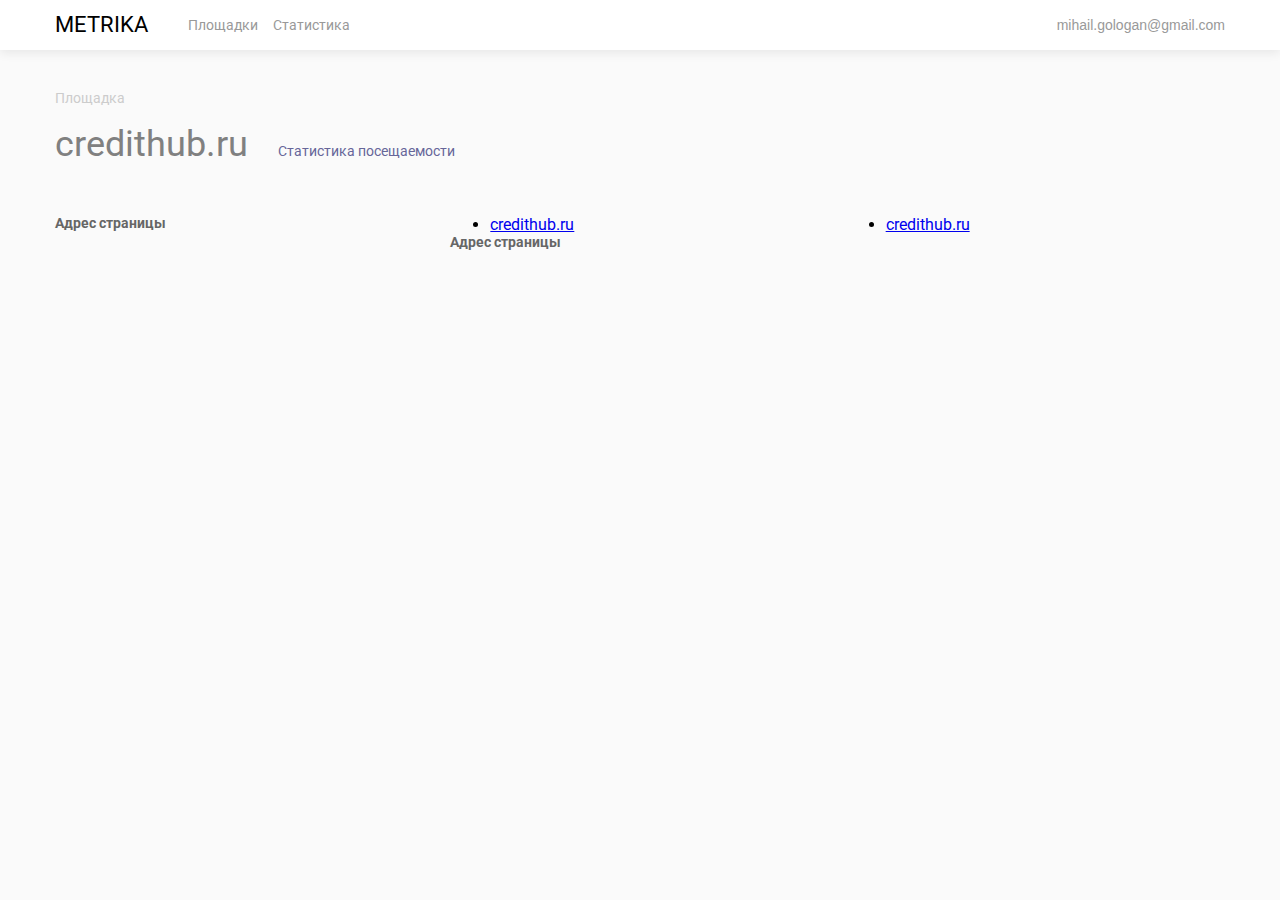
==== index.html @ 82b28d51 "Сделал шапку" ====
<!DOCTYPE html>
 <html>
    <head>
        <title>Metrika</title>
        <meta charset="utf-8">
        <meta http-equiv="X-UA-Compatible" content="IE=edge">
        <meta name="viewport" content="width=device-width, initial-scale=1.0">
        <link rel="stylesheet" type="text/css" href="style.css">
    </head>
  <body>
  	  <header>
  	 	  <div class="container">
  	 		  <div class="header">
  	 		 	<div class="logo header__logo">
  	 		 		<a href="#" class="logo__link">METRIKA</a>
  	 		 	</div>
  	 		 	<ul class="nav header__nav">
  	 		 		<li class="nav__item">
  	 		 			<a href="#" class="nav__link" alt="">Площадки</a>
  	 		 		</li>
  	 		 		<li class="nav__item">
  	 		 			<a href="#" class="nav__link" alt="">Статистика</a>
  	 		 		</li>
  	 		 	</ul>
  	 		 	<button type="button" class="btn header__btn header__btn_chevron">mihail.gologan@gmail.com</button>
  	 		 </div>
  	 	  </div>
  	  </header>
  	  <main>
  	  	<section class="cards-section">
          <div class="container">
  	  	    <div class="desc">
  	  	 	  <h1 class="desc__subtitle">Площадка</h1>
  	  	 	    <div class="aside desc__aside">
  	  	 	      <h2 class="aside__title">credithub.ru</h2>
  	  	 	      <a href="#" class="aside__link">Статистика посещаемости</a>
  	  	 	   </div>
  	  	 	 </div>
  	  	 	 <div class="columns-md-3">
  	  	 	 	<div class="card">
  	  	 	 	  <h1 class="card__title">Адрес страницы</h1>
  	  	 	 	  <ul class="list card__list">
  	  	 	 	  	 <li class="list__item">
  	  	 	 	  	 	<a href="#" class="list__link">credithub.ru</a>
  	  	 	 	  	 </li>
  	  	 	 	  </ul>	 
  	  	 	 	</div>
  	  	 	 	<div class="card">
  	  	 	 	  <h1 class="card__title">Адрес страницы</h1>
  	  	 	 	  <ul class="list card__list">
  	  	 	 	  	 <li class="list__item">
  	  	 	 	  	 	<a href="#" class="list__link">credithub.ru</a>
  	  	 	 	  	 </li>
  	  	 	 	  </ul>	 
  	  	 	 	</div>
  	  	 	 </div>
  	  	 </div>
  	  	</section>
  	  </main>
  </body>
  </html>
---- style.css ----
@import url('https://fonts.googleapis.com/css?family=Roboto');
@import url('https://fonts.googleapis.com/css?family=Roboto:300');
body {
	margin: 0;
	font-family: 'Roboto', sans-serif;
	background-color: #fafafa;
}

/*Блок Хэдер*/

header {
	box-shadow: 0px 3px 10px 0 rgba(0, 0, 0, 0.08);
    background-color: #ffffff;
}
.logo__link {
	margin: 0;
	font-size: 22px;
	text-decoration: none;
	color: black;
	display: block;
	width: 100%;
	height: 100%;
}
.container {
    max-width: 1170px;
    margin: 0 auto;
}
.header {
	display: flex;
	flex-direction: row;
	line-height: 50px;
}
.header__nav {
	flex-grow: 1;
	display: flex;
	margin: 0;
}
.nav__item {
	list-style: none;
	margin-right: 15px;
}
.nav__link {
	font-size: 14px;
	color: #999999;
	text-decoration: none;
	transition: 0.3s color;
	display: block;
	width: 100%;
	height: 100%;
}
.nav__link:hover {
	color: black;
}
.header__btn {
	font-size: 14px;
	color: #999999;
	background: transparent;
	border: none;
	cursor: pointer;
	padding: 0;
}

/*Конец блока Хэдэр*/


/*Блок Маин*/



/*Блок desc*/
.desc__subtitle {
	margin: 0;
	padding: 40px 0 17px 0;
	color: #cccccc;
	font-size: 14px;
	font-weight: normal;
}
.aside {
    display: flex;
    align-items: baseline;
    padding-bottom: 50px;
}
.aside__title {
	margin: 0 30px 0 0;
	color: #808080;
	font-size: 36px;
	font-family: 'Roboto', sans-serif;
	font-weight: normal;
}
.aside__link {
	font-size: 14px;
	color: #666699;
	text-decoration: none;
}

/*Конец блока desc*/



/*Карточка*/

.card__title {
	margin: 0;
	color: #666666;
	font-size: 14px;
}
.columns-md-3 {
	columns: 3;
}
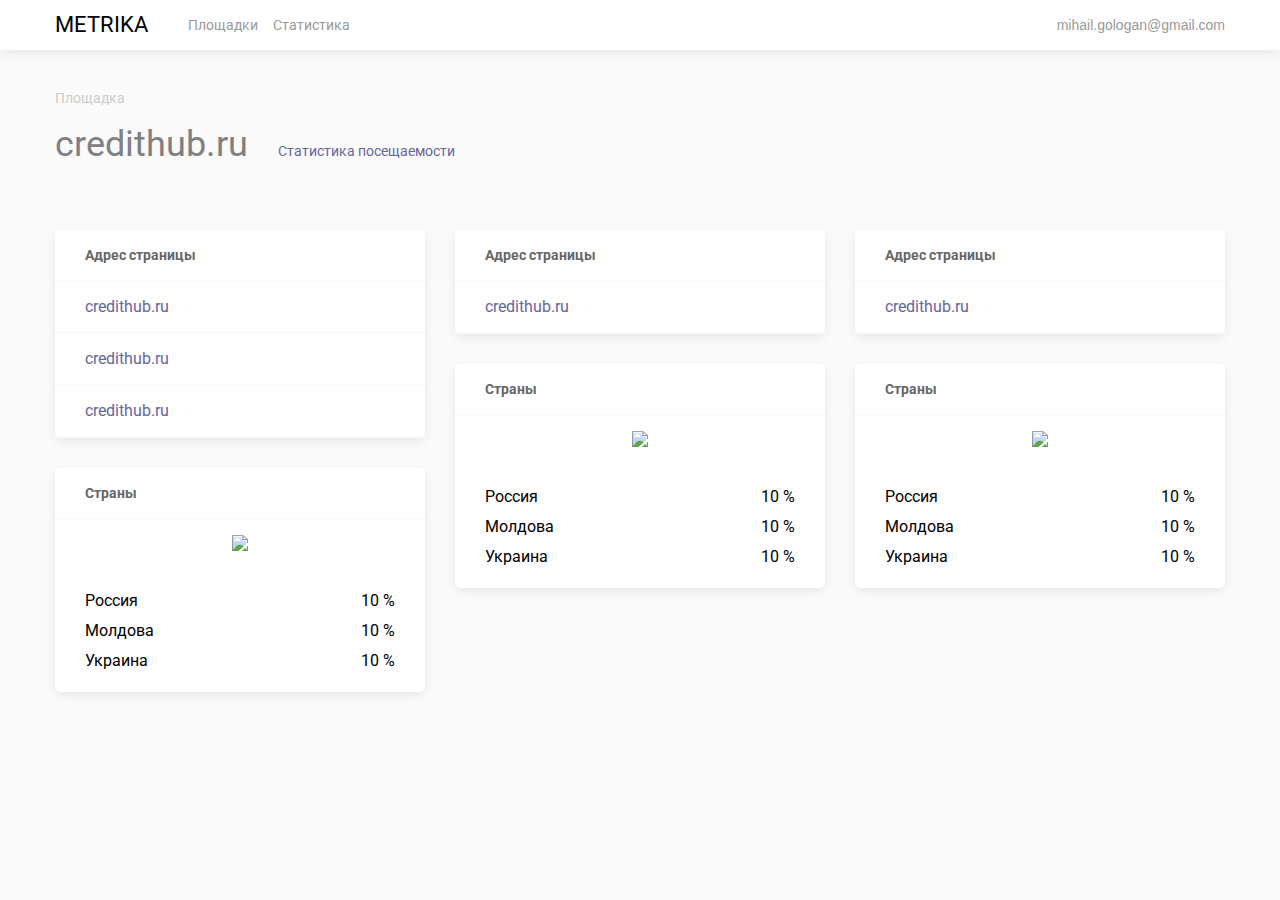
==== commit 894c306b: "Создал карточки для блока карточек" ====
--- a/index.html
+++ b/index.html
@@ -43,8 +43,32 @@
   	  	 	 	  	 <li class="list__item">
   	  	 	 	  	 	<a href="#" class="list__link">credithub.ru</a>
   	  	 	 	  	 </li>
+  	  	 	 	  	 <li class="list__item">
+  	  	 	 	  	 	<a href="#" class="list__link">credithub.ru</a>
+  	  	 	 	  	 </li>
+  	  	 	 	  	 <li class="list__item">
+  	  	 	 	  	 	<a href="#" class="list__link">credithub.ru</a>
+  	  	 	 	  	 </li>
   	  	 	 	  </ul>	 
   	  	 	 	</div>
+  	  	 	 	<div class="card">
+  	  	 	 	  <h1 class="card__title">Cтраны</h1>
+  	  	 	 	  <div class="card__diagram">
+  	  	 	 	     <img src="images/Capture.png">
+  	  	 	 	  </div>
+  	  	 	 	  	 <ul class="diagram card__list">
+  	  	 	 	  	 	 <li class="diagram__item">Россия
+                         <span class="diagram__number">10 %</span>
+  	  	 	 	  	 	 </li>
+  	  	 	 	  	 	 <li class="diagram__item">
+  	  	 	 	  	 	 Молдова
+                         <span class="diagram__number">10 %</span>
+  	  	 	 	  	 	 </li>
+  	  	 	 	  	 	 <li class="diagram__item">Украина
+                         <span class="diagram__number">10 %</span>
+  	  	 	 	  	 	 </li>
+  	  	 	 	  	 </ul>
+  	  	 	    </div>
   	  	 	 	<div class="card">
   	  	 	 	  <h1 class="card__title">Адрес страницы</h1>
   	  	 	 	  <ul class="list card__list">
@@ -53,6 +77,49 @@
   	  	 	 	  	 </li>
   	  	 	 	  </ul>	 
   	  	 	 	</div>
+  	  	 	 	<div class="card">
+  	  	 	 	  <h1 class="card__title">Cтраны</h1>
+  	  	 	 	  <div class="card__diagram">
+  	  	 	 	     <img src="images/Capture.png">
+  	  	 	 	  </div>
+  	  	 	 	  	 <ul class="diagram card__list">
+  	  	 	 	  	 	 <li class="diagram__item">Россия
+                         <span class="diagram__number">10 %</span>
+  	  	 	 	  	 	 </li>
+  	  	 	 	  	 	 <li class="diagram__item">
+  	  	 	 	  	 	 Молдова
+                         <span class="diagram__number">10 %</span>
+  	  	 	 	  	 	 </li>
+  	  	 	 	  	 	 <li class="diagram__item">Украина
+                         <span class="diagram__number">10 %</span>
+  	  	 	 	  	 	 </li>
+  	  	 	 	  	 </ul>
+  	  	 	    </div>
+  	  	 	 	<div class="card">
+  	  	 	 	  <h1 class="card__title">Адрес страницы</h1>
+  	  	 	 	  <ul class="list card__list">
+  	  	 	 	  	 <li class="list__item">
+  	  	 	 	  	 	<a href="#" class="list__link">credithub.ru</a>
+  	  	 	 	  	 </li>
+  	  	 	 	  </ul>	 
+  	  	 	 	</div>
+  	  	 	 	<div class="card">
+  	  	 	 	  <h1 class="card__title">Cтраны</h1>
+  	  	 	 	  <div class="card__diagram">
+  	  	 	 	     <img src="images/Capture.png">
+  	  	 	 	  </div>
+  	  	 	 	  	 <ul class="diagram card__list">
+  	  	 	 	  	 	 <li class="diagram__item">Россия
+                         <span class="diagram__number">10 %</span>
+  	  	 	 	  	 	 </li>
+  	  	 	 	  	 	 <li class="diagram__item">
+  	  	 	 	  	 	 Молдова
+                         <span class="diagram__number">10 %</span>
+  	  	 	 	  	 	 </li>
+  	  	 	 	  	 	 <li class="diagram__item">Украина
+                         <span class="diagram__number">10 %</span>
+  	  	 	 	  	 	 </li>
+  	  	 	 	  	 </ul>
   	  	 	 </div>
   	  	 </div>
   	  	</section>
--- a/style.css
+++ b/style.css
@@ -96,14 +96,54 @@
 /*Конец блока desc*/
 
 
+/*Блок .columns-md-3*/
+
+.columns-md-3 {
+	columns: 3;
+	column-gap: 30px;
+}
 
 /*Карточка*/
+.card {
+	background: white;
+	border-radius: 6px;
+	display: inline-block;
+	width: 100%;
+	margin: 15px 0;
+	box-shadow: 0px 3px 10px 0 rgba(0, 0, 0, 0.08);
 
+}
 .card__title {
 	margin: 0;
 	color: #666666;
 	font-size: 14px;
+	line-height: 50px;
+	border-bottom: 2px solid #fafafa;
+	padding: 0 30px;
 }
-.columns-md-3 {
-	columns: 3;
-}+.list {
+	margin: 0;
+	padding: 0;
+}
+.list__item {
+	list-style: none;
+	line-height: 50px;
+	padding: 0 30px;
+	border-bottom: 2px solid #fafafa;
+}
+.list__link {
+	color: #666699;
+	text-decoration: none;
+}
+.card__diagram {
+	text-align: center;
+	padding: 15px 30px;
+}
+.diagram {
+    padding: 0 30px;
+    line-height: 30px;
+}
+.diagram__item {
+	display: flex;
+	justify-content: space-between;
+}
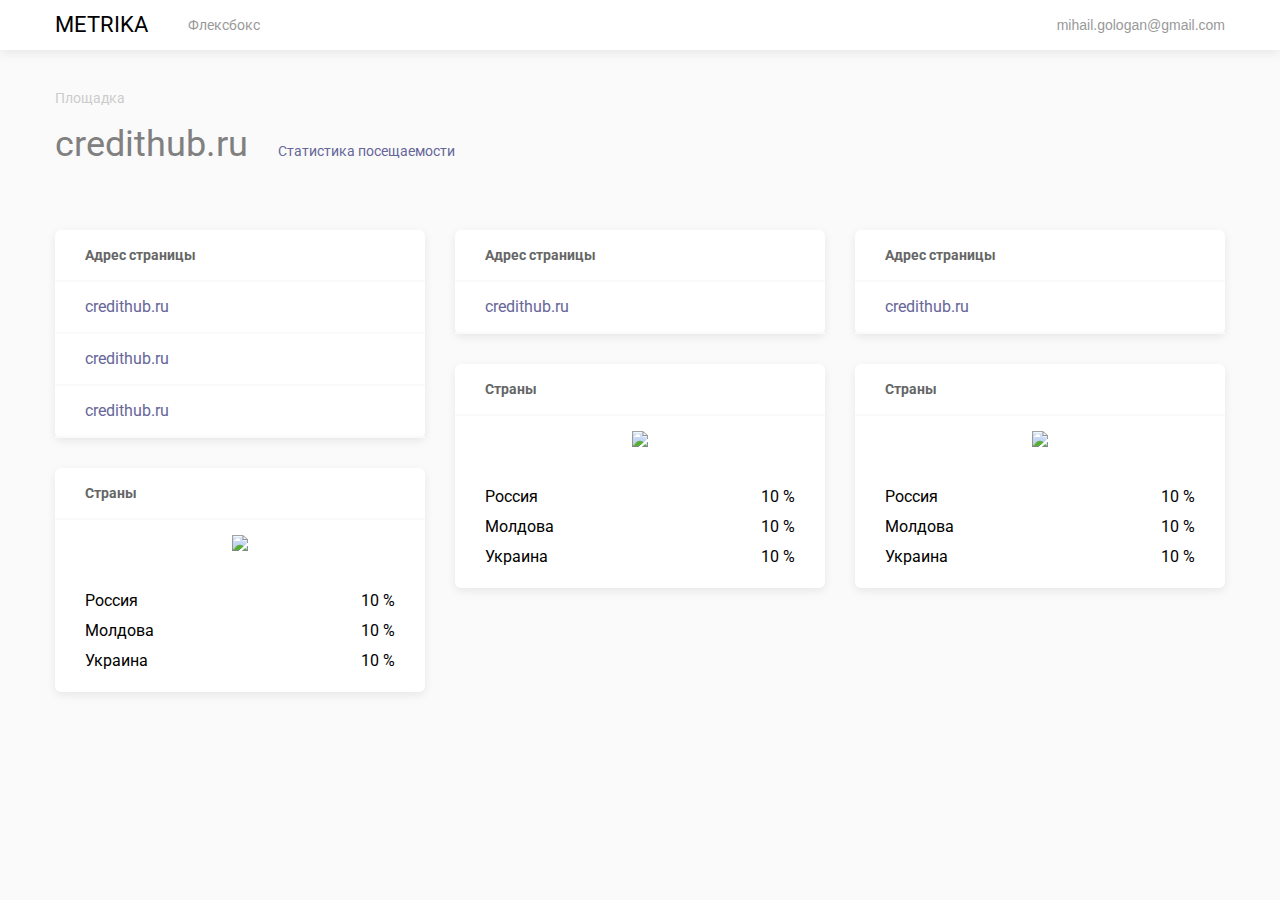
==== commit 758ced5f: "Merge pull request #3 from Johnhor/metrika/ploshadki" ====
--- a/index.html
+++ b/index.html
@@ -16,10 +16,7 @@
   	 		 	</div>
   	 		 	<ul class="nav header__nav">
   	 		 		<li class="nav__item">
-  	 		 			<a href="#" class="nav__link" alt="">Площадки</a>
-  	 		 		</li>
-  	 		 		<li class="nav__item">
-  	 		 			<a href="#" class="nav__link" alt="">Статистика</a>
+  	 		 			<a href="./ploshadki.html" class="nav__link" alt="">Флексбокс</a>
   	 		 		</li>
   	 		 	</ul>
   	 		 	<button type="button" class="btn header__btn header__btn_chevron">mihail.gologan@gmail.com</button>
--- a/style.css
+++ b/style.css
@@ -4,6 +4,7 @@
 	margin: 0;
 	font-family: 'Roboto', sans-serif;
 	background-color: #fafafa;
+	box-sizing: border-box;
 }
 
 /*Блок Хэдер*/
@@ -147,3 +148,179 @@
 	display: flex;
 	justify-content: space-between;
 }
+
+
+/*Медиа запросы*/
+
+ /* Мобильная версия ( от 600px и ниже) */
+@media only screen and (max-width: 599px) {
+  .columns-md-3 {
+	columns: 1;
+ }
+ .container {
+ 	width: 300px;
+ }
+ .header {
+ 	display: block;
+ 	text-align: center;
+ }
+ .header__nav {
+ 	display: block;
+ 	padding: 0;
+ }
+ .nav__item {
+ 	margin: 0;
+ }
+ .desc {
+ 	text-align: center;
+ }
+ .aside {
+ 	display: block;
+ }
+ .aside__title {
+ 	margin: 0;
+ }
+}
+
+/* Для маленьких устройств (портативные планшенты или большие телефоны,от 600px и выше) */
+@media only screen and (min-width: 600px) {
+  .columns-md-3 {
+  	columns: 2;
+  }
+  .container {
+  	width: 550px;
+  }
+
+}
+
+/* Для средних устройств (планшеты и т.д., размер от 768px и выше) */
+@media only screen and (min-width: 768px) {
+  .container {
+  	width: 700px;
+  }
+} 
+
+/* Для широких устройств (ноутбук,ПК. От 992px и выше) */
+@media only screen and (min-width: 992px) {
+ .columns-md-3 {
+ 	columns: 3;
+ }
+ .container {
+ 	width: 900px;
+ }
+} 
+
+/* Для больших устройств (ноутбуки,ПК. От 1200px и выше) */
+@media only screen and (min-width: 1200px) {
+  .container {
+ 	width: 100%;
+ }
+}
+
+
+
+
+
+
+
+
+
+
+
+
+
+
+
+
+
+
+
+
+/*Карточки на флексбоксе*/
+ 
+.columns {
+ display: flex;	
+ align-items: flex-start;
+ flex-wrap: wrap;
+ margin-right: -15px;
+ margin-left: -15px;
+}
+
+.columns__item {
+	flex-basis: 33.33%;
+	padding: 0 15px;
+	box-sizing: border-box;
+}
+.columns-card {
+	background: white;
+    border-radius: 6px;
+    display: inline-block;
+    width: 100%;
+    margin: 15px 0;
+    vertical-align: middle;
+    box-shadow: 0px 3px 10px 0 rgba(0, 0, 0, 0.08);
+}
+
+.columns-card__title {
+	margin: 0;
+    color: #666666;
+    font-size: 14px;
+    line-height: 50px;
+    border-bottom: 2px solid #fafafa;
+    padding: 0 30px;
+}
+.columns-card__diagram {
+	text-align: center;
+    padding: 15px 30px;
+}
+
+
+/* Мобильная версия ( от 600px и ниже) */
+@media only screen and (max-width: 599px) {
+ .columns__item {
+ 	flex-basis: 100%;
+ }
+ /*.container {
+ 	width: 300px;
+ }*/
+ 
+}
+
+/* Для маленьких устройств (портативные планшенты или большие телефоны,от 600px и выше) */
+@media only screen and (min-width: 600px) {
+  .columns__item {
+  	flex-basis: 100%;
+  }
+  /*.container {
+  	width: 550px;
+  }*/
+
+}
+
+/* Для средних устройств (планшеты и т.д., размер от 768px и выше) */
+@media only screen and (min-width: 768px) {
+ 
+.columns__item {
+  	flex-basis: 50%;
+  }
+ /* .container {
+  	width: 700px;
+  }*/
+} 
+
+/* Для широких устройств (ноутбук,ПК. От 992px и выше) */
+@media only screen and (min-width: 992px) {
+ .columns__item {
+  	flex-basis: 33.33%;
+  }
+ /*.container {
+ 	width: 900px;
+ }*/
+} 
+
+/* Для больших устройств (ноутбуки,ПК. От 1200px и выше) */
+@media only screen and (min-width: 1200px) {
+   .columns__item {
+  	flex-basis: 33.33%;
+  }
+}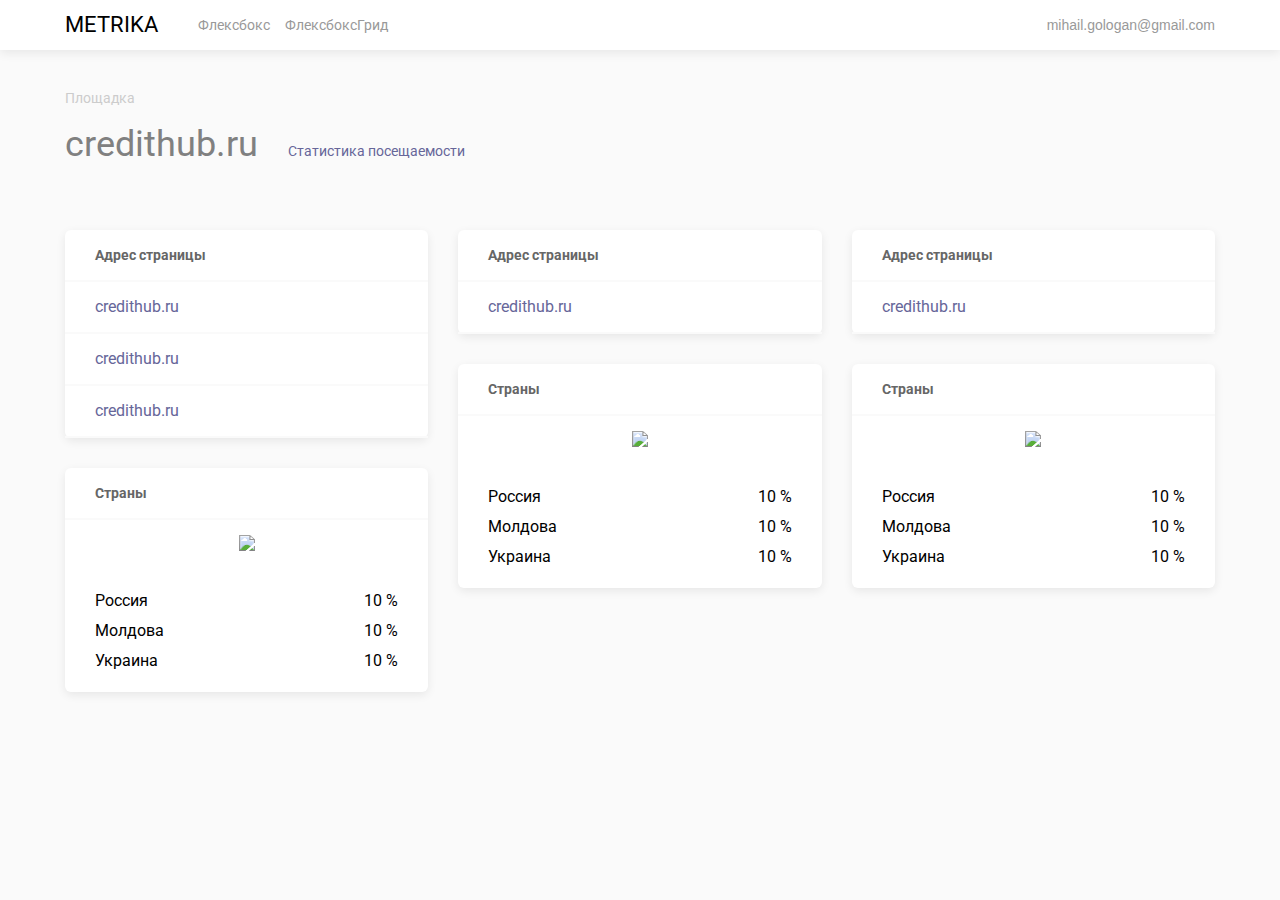
==== commit 1524cdae: "Merge pull request #4 from Johnhor/metrika/flexboxgrid" ====
--- a/index.html
+++ b/index.html
@@ -17,6 +17,9 @@
   	 		 	<ul class="nav header__nav">
   	 		 		<li class="nav__item">
   	 		 			<a href="./ploshadki.html" class="nav__link" alt="">Флексбокс</a>
+  	 		 		</li>
+  	 		 		<li class="nav__item">
+  	 		 			<a href="./flexboxgrid.html" class="nav__link" alt="">ФлексбокcГрид</a>
   	 		 		</li>
   	 		 	</ul>
   	 		 	<button type="button" class="btn header__btn header__btn_chevron">mihail.gologan@gmail.com</button>
--- a/style.css
+++ b/style.css
@@ -23,7 +23,7 @@
 	height: 100%;
 }
 .container {
-    max-width: 1170px;
+    max-width: 1150px;
     margin: 0 auto;
 }
 .header {
@@ -158,7 +158,7 @@
 	columns: 1;
  }
  .container {
- 	width: 300px;
+ 	width: 290px;
  }
  .header {
  	display: block;
@@ -323,4 +323,48 @@
    .columns__item {
   	flex-basis: 33.33%;
   }
+}
+
+
+
+
+
+
+
+
+
+
+
+
+
+
+/*Версия на флексбоксгпид2*/
+
+.flexboxgrid-columns {
+ /*display: flex;	*/
+ align-items: flex-start;
+ /*flex-wrap: wrap;*/
+ 
+}
+
+.flexboxgrid-columns__card {
+	background: white;
+    border-radius: 6px;
+    display: inline-block;
+    width: 100%;
+    margin: 8px 0;
+    box-shadow: 0px 3px 10px 0 rgba(0, 0, 0, 0.08);
+}
+
+.columns-card__title {
+	margin: 0;
+    color: #666666;
+    font-size: 14px;
+    line-height: 50px;
+    border-bottom: 2px solid #fafafa;
+    padding: 0 30px;
+}
+.columns-card__diagram {
+	text-align: center;
+    padding: 15px 30px;
 }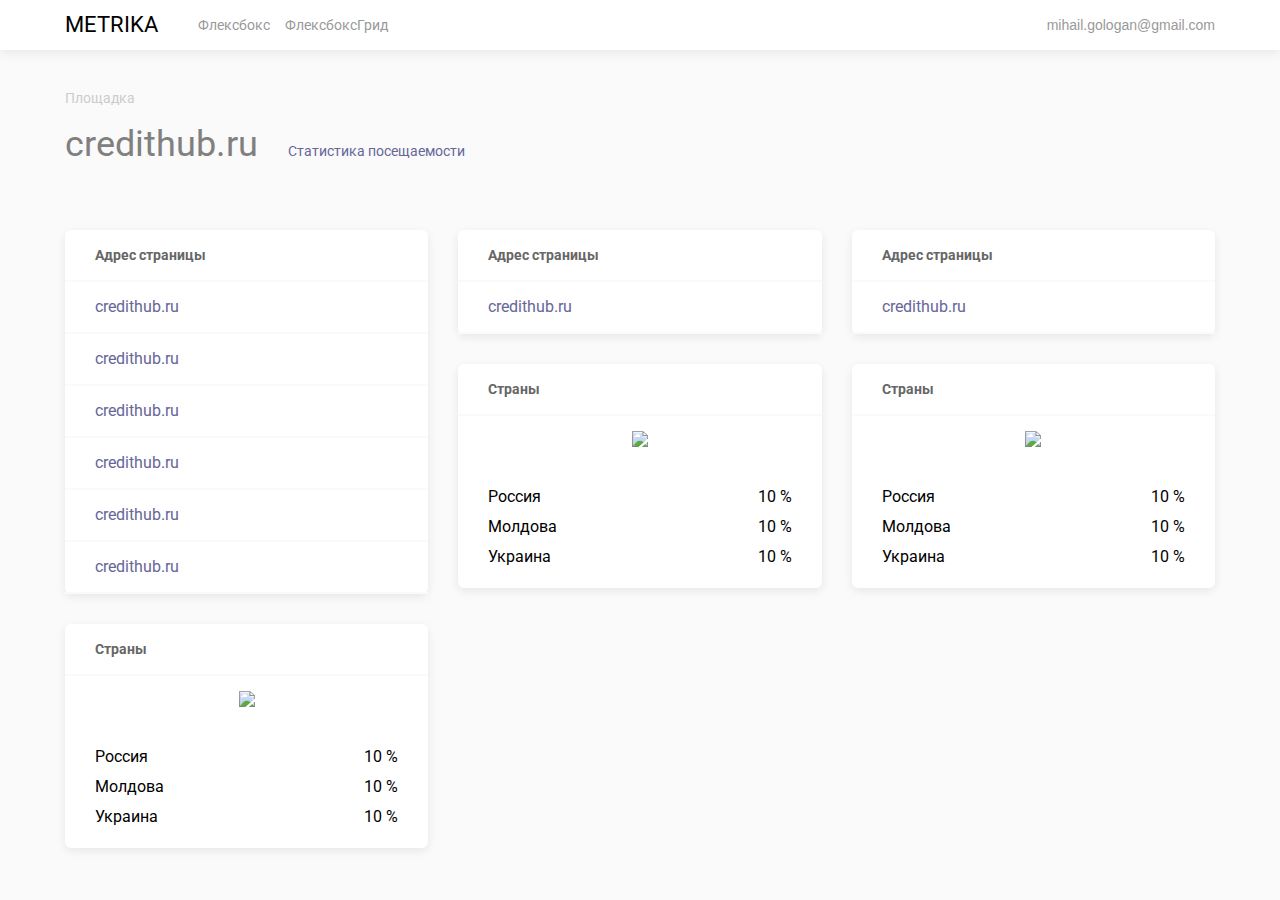
==== commit 73e2c0bb: "Update index.html" ====
--- a/index.html
+++ b/index.html
@@ -49,12 +49,21 @@
   	  	 	 	  	 <li class="list__item">
   	  	 	 	  	 	<a href="#" class="list__link">credithub.ru</a>
   	  	 	 	  	 </li>
+             <li class="list__item">
+  	  	 	 	  	 	<a href="#" class="list__link">credithub.ru</a>
+  	  	 	 	  	 </li>
+             <li class="list__item">
+  	  	 	 	  	 	<a href="#" class="list__link">credithub.ru</a>
+  	  	 	 	  	 </li>
+             <li class="list__item">
+  	  	 	 	  	 	<a href="#" class="list__link">credithub.ru</a>
+  	  	 	 	  	 </li>
   	  	 	 	  </ul>	 
   	  	 	 	</div>
   	  	 	 	<div class="card">
   	  	 	 	  <h1 class="card__title">Cтраны</h1>
   	  	 	 	  <div class="card__diagram">
-  	  	 	 	     <img src="images/Capture.png">
+  	  	 	 	     <img src="images/photo.png">
   	  	 	 	  </div>
   	  	 	 	  	 <ul class="diagram card__list">
   	  	 	 	  	 	 <li class="diagram__item">Россия
@@ -80,7 +89,7 @@
   	  	 	 	<div class="card">
   	  	 	 	  <h1 class="card__title">Cтраны</h1>
   	  	 	 	  <div class="card__diagram">
-  	  	 	 	     <img src="images/Capture.png">
+  	  	 	 	     <img src="images/photo.png">
   	  	 	 	  </div>
   	  	 	 	  	 <ul class="diagram card__list">
   	  	 	 	  	 	 <li class="diagram__item">Россия
@@ -106,7 +115,7 @@
   	  	 	 	<div class="card">
   	  	 	 	  <h1 class="card__title">Cтраны</h1>
   	  	 	 	  <div class="card__diagram">
-  	  	 	 	     <img src="images/Capture.png">
+  	  	 	 	     <img src="images/photo.png">
   	  	 	 	  </div>
   	  	 	 	  	 <ul class="diagram card__list">
   	  	 	 	  	 	 <li class="diagram__item">Россия
@@ -125,4 +134,4 @@
   	  	</section>
   	  </main>
   </body>
-  </html>+  </html>
